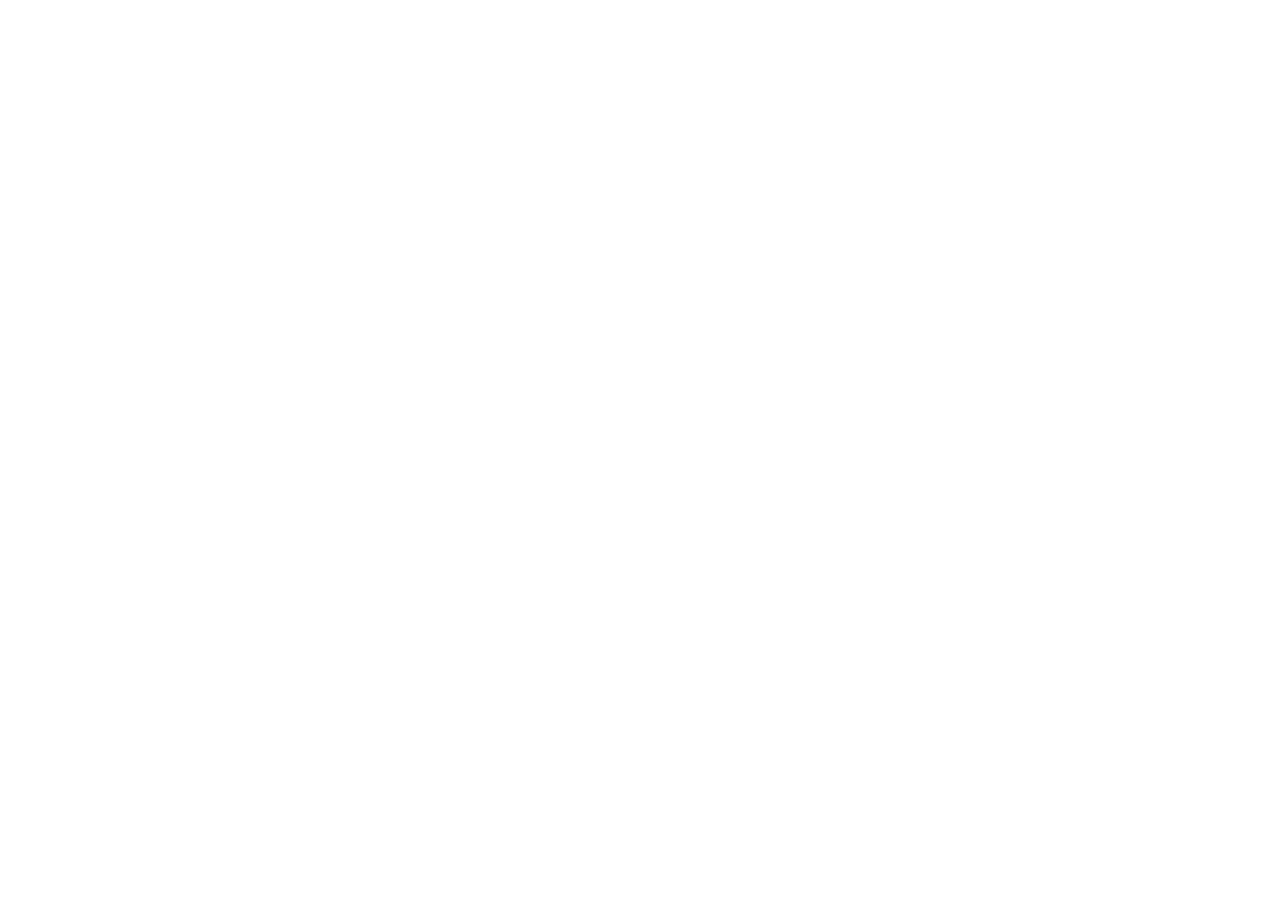
==== index.html @ a27b62ca "first commit" ====
<!DOCTYPE html>
<html lang="en">
<head>
    <meta charset="UTF-8">
    <meta name="viewport" content="width=device-width, initial-scale=1.0">
    <title>Document</title>
</head>
<body>
    
</body>
</html>
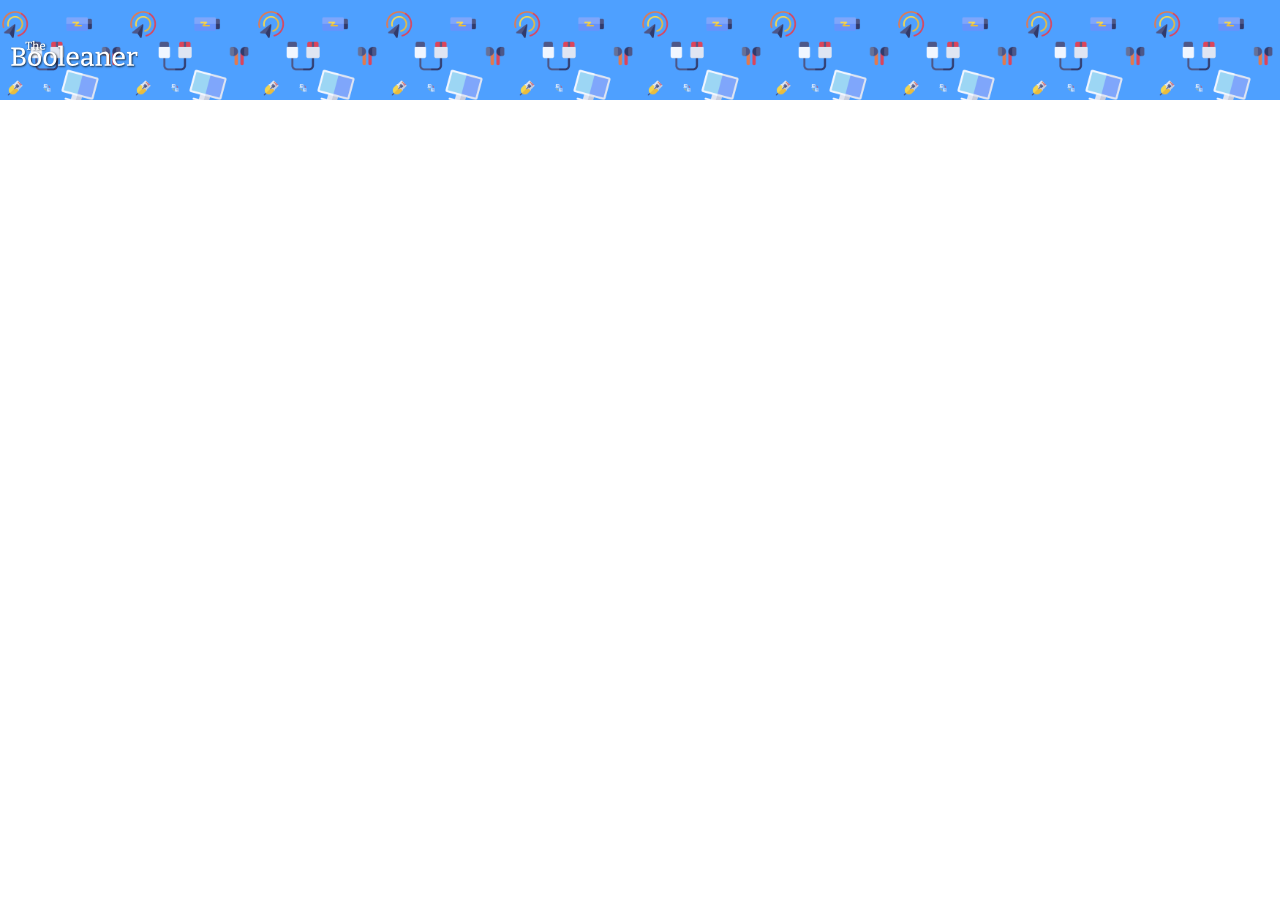
==== commit c9f179a4: "[UPD] Added banner and logo" ====
--- a/index.html
+++ b/index.html
@@ -4,8 +4,13 @@
     <meta charset="UTF-8">
     <meta name="viewport" content="width=device-width, initial-scale=1.0">
     <title>Document</title>
+    <link rel="stylesheet" href="./css/style.css">
 </head>
 <body>
+    <!-- Banner e Logo superiori -->
+    <header class="header">
+        <img src="./img/logo.svg" alt="">
+    </header>
     
 </body>
 </html>--- a/css/style.css
+++ b/css/style.css
@@ -0,0 +1,20 @@
+*{
+    padding: 0;
+    margin: 0;
+    box-sizing: border-box;
+}
+
+/* Stile Banner e Logo Header */
+.header {
+    background-color: rgb(78, 160, 255);
+    background-image: url(../img/pattern.png);
+    background-repeat: repeat;
+    background-size: 20%;
+    height: 100px;
+}
+
+.header img{
+    margin-top: 40px;
+    margin-left: 10px;
+    width: 10%;
+}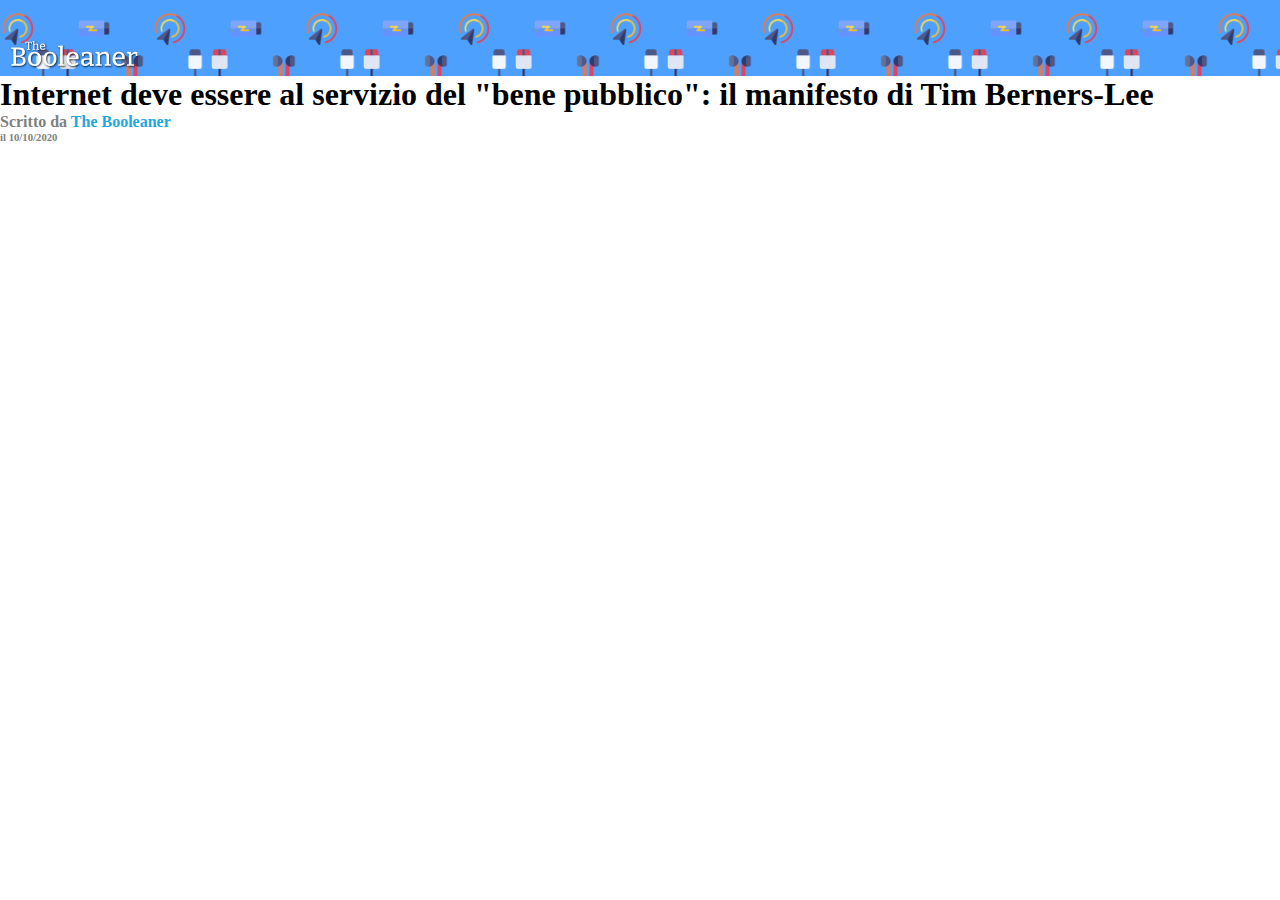
==== commit 21a5e7f5: "[UPD] Added Title, Author and Date" ====
--- a/index.html
+++ b/index.html
@@ -11,6 +11,13 @@
     <header class="header">
         <img src="./img/logo.svg" alt="">
     </header>
-    
+    <!-- Titolo, Autore e Data -->
+    <div>
+        <h1>Internet deve essere al servizio del 
+            "bene pubblico": il manifesto di Tim
+            Berners-Lee</h1>
+        <h4 class="subtitle">Scritto da <span>The Booleaner</span></h4>
+        <h6 class="subtitle">il 10/10/2020</h6>
+    </div>
 </body>
 </html>--- a/css/style.css
+++ b/css/style.css
@@ -9,12 +9,20 @@
     background-color: rgb(78, 160, 255);
     background-image: url(../img/pattern.png);
     background-repeat: repeat;
-    background-size: 20%;
-    height: 100px;
+    background-size: contain;
+    height: 10%;
 }
 
 .header img{
     margin-top: 40px;
     margin-left: 10px;
     width: 10%;
+}
+/* Stile Heading */
+.subtitle{
+    color: gray;
+}
+
+h4 span{
+    color: rgb(31, 167, 226) ;
 }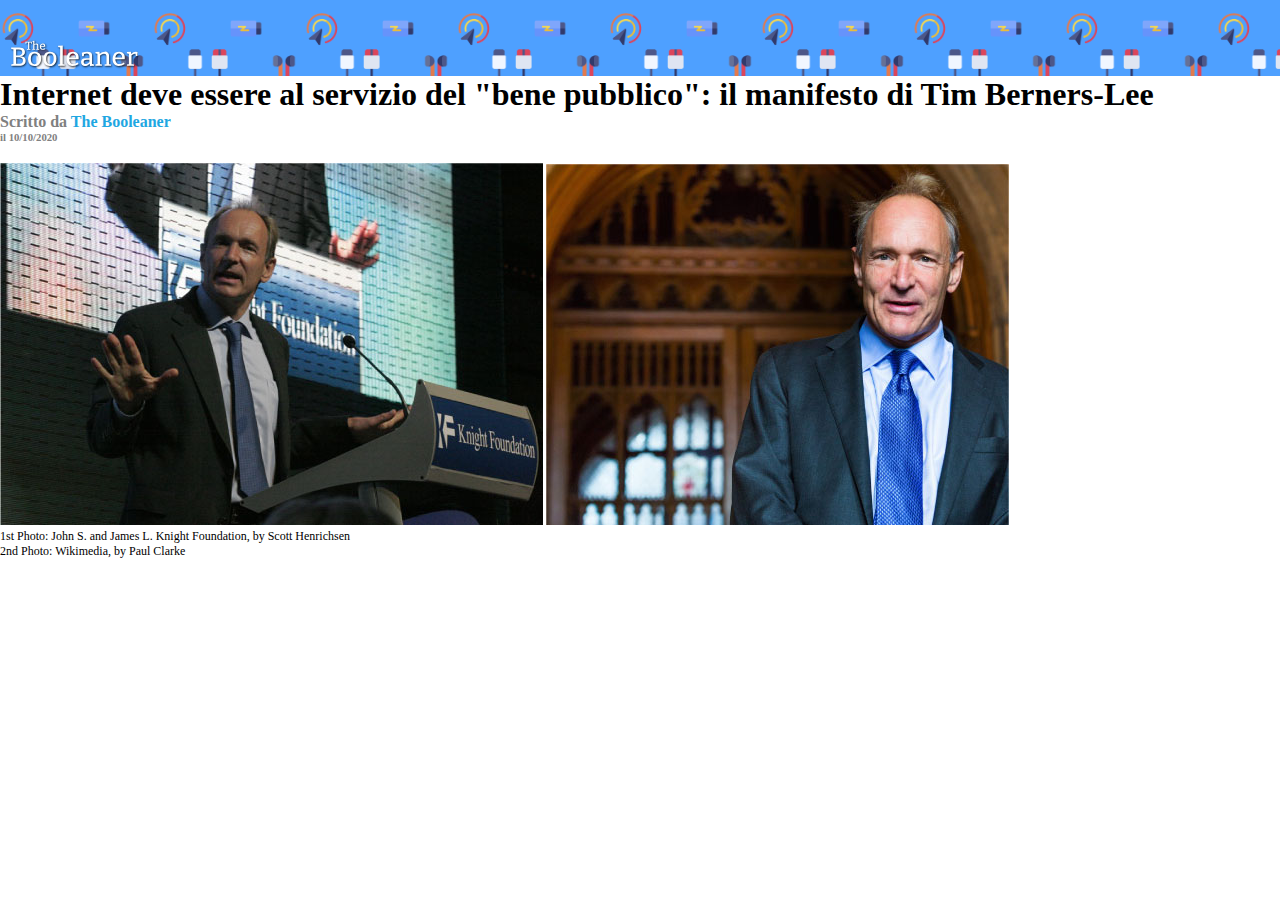
==== commit bfbd6d2e: "[UPD] Added images and description" ====
--- a/index.html
+++ b/index.html
@@ -9,8 +9,9 @@
 <body>
     <!-- Banner e Logo superiori -->
     <header class="header">
-        <img src="./img/logo.svg" alt="">
+        <img src="./img/logo.svg" alt="Logo">
     </header>
+
     <!-- Titolo, Autore e Data -->
     <div>
         <h1>Internet deve essere al servizio del 
@@ -19,5 +20,18 @@
         <h4 class="subtitle">Scritto da <span>The Booleaner</span></h4>
         <h6 class="subtitle">il 10/10/2020</h6>
     </div>
+
+    <!-- Immagini e descrizione -->
+    <div class="pictures">
+        <img src="./img/tim-1.jpg" alt="Tim1">
+        <img src="./img/tim-2.jpg" alt="Tim2">
+        <p>
+            1st Photo: John S. and James L. Knight
+            Foundation, by Scott Henrichsen
+        </p>
+        <p>
+            2nd Photo: Wikimedia, by Paul Clarke
+        </p>
+    </div>
 </body>
 </html>--- a/css/style.css
+++ b/css/style.css
@@ -25,4 +25,12 @@
 
 h4 span{
     color: rgb(31, 167, 226) ;
-}+}
+
+/* Immagini e descrizione */
+
+.pictures{
+    margin-top: 20px;
+    font-size: 12px;
+}
+
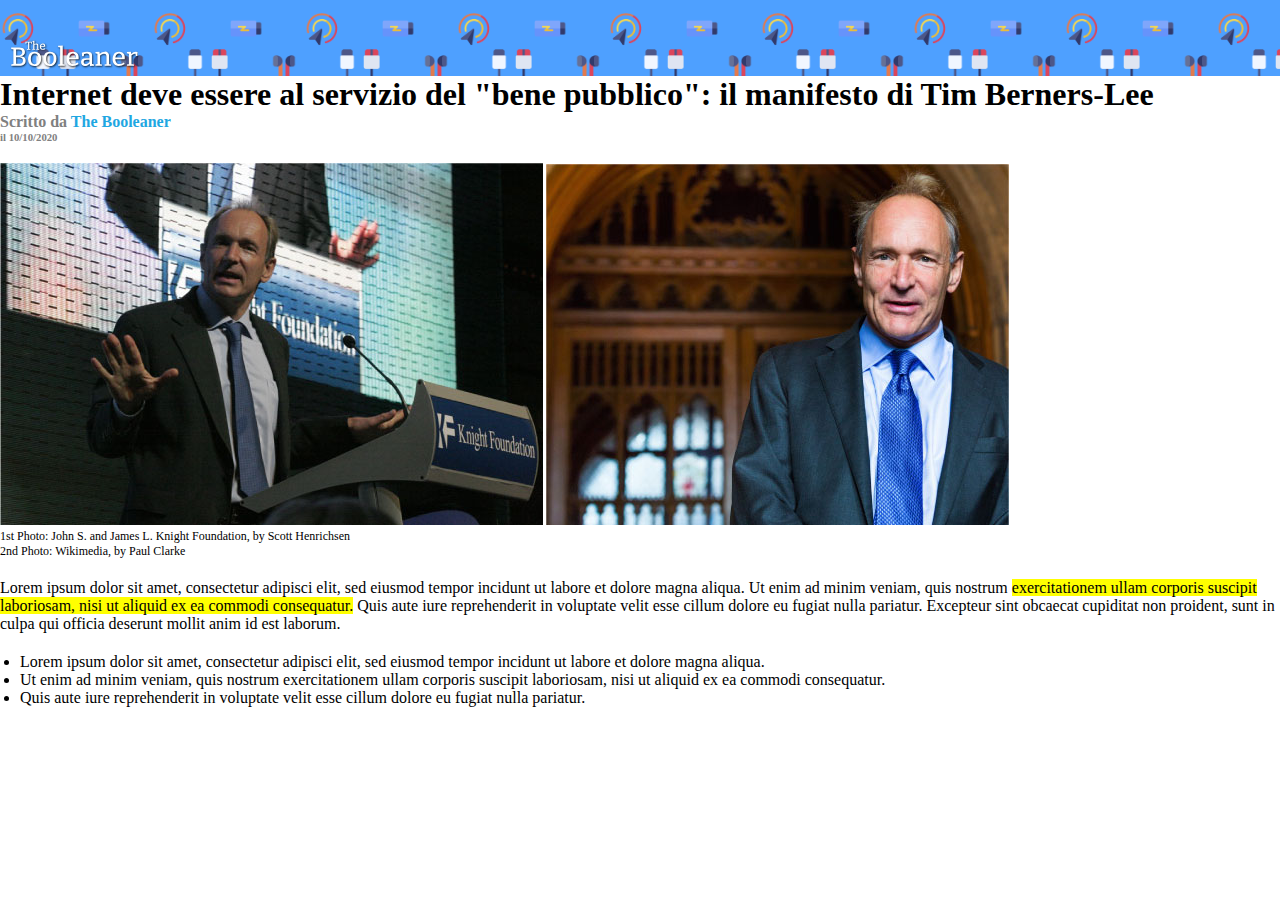
==== commit 3f9cb3b0: "[UPD] Added list" ====
--- a/index.html
+++ b/index.html
@@ -33,5 +33,36 @@
             2nd Photo: Wikimedia, by Paul Clarke
         </p>
     </div>
+
+    <!-- Corpo del testo -->
+    <div>
+        <p class="space">Lorem ipsum dolor sit amet, consectetur adipisci elit,
+         sed eiusmod tempor incidunt ut labore et dolore
+          magna aliqua. Ut enim ad minim veniam,
+           quis nostrum <span class="highlight">exercitationem ullam corporis
+            suscipit laboriosam, nisi ut aliquid ex ea
+             commodi consequatur.</span> Quis aute iure
+              reprehenderit in voluptate velit esse
+               cillum dolore eu fugiat nulla pariatur.
+                Excepteur sint obcaecat cupiditat non 
+                proident, sunt in culpa qui officia deserunt
+                 mollit anim id est laborum.</p>
+    </div>
+
+    <!-- Lista non ordinata -->
+    <div class="list">
+        <ul>
+            <li>Lorem ipsum dolor sit amet, consectetur adipisci elit,
+                sed eiusmod tempor incidunt ut labore et dolore
+                 magna aliqua.</li>
+            <li>Ut enim ad minim veniam,
+                quis nostrum exercitationem ullam corporis
+                 suscipit laboriosam, nisi ut aliquid ex ea
+                  commodi consequatur.</li>
+            <li>Quis aute iure
+                reprehenderit in voluptate velit esse
+                 cillum dolore eu fugiat nulla pariatur.</li>
+        </ul>
+    </div>
 </body>
 </html>--- a/css/style.css
+++ b/css/style.css
@@ -28,9 +28,20 @@
 }
 
 /* Immagini e descrizione */
-
 .pictures{
     margin-top: 20px;
     font-size: 12px;
 }
+/* Corpo del testo */
+.highlight {
+    background-color: yellow;
+}
 
+.space{
+    margin-top: 20px;
+    margin-bottom: 20px;
+}
+
+.list{
+    margin-left: 20px;
+}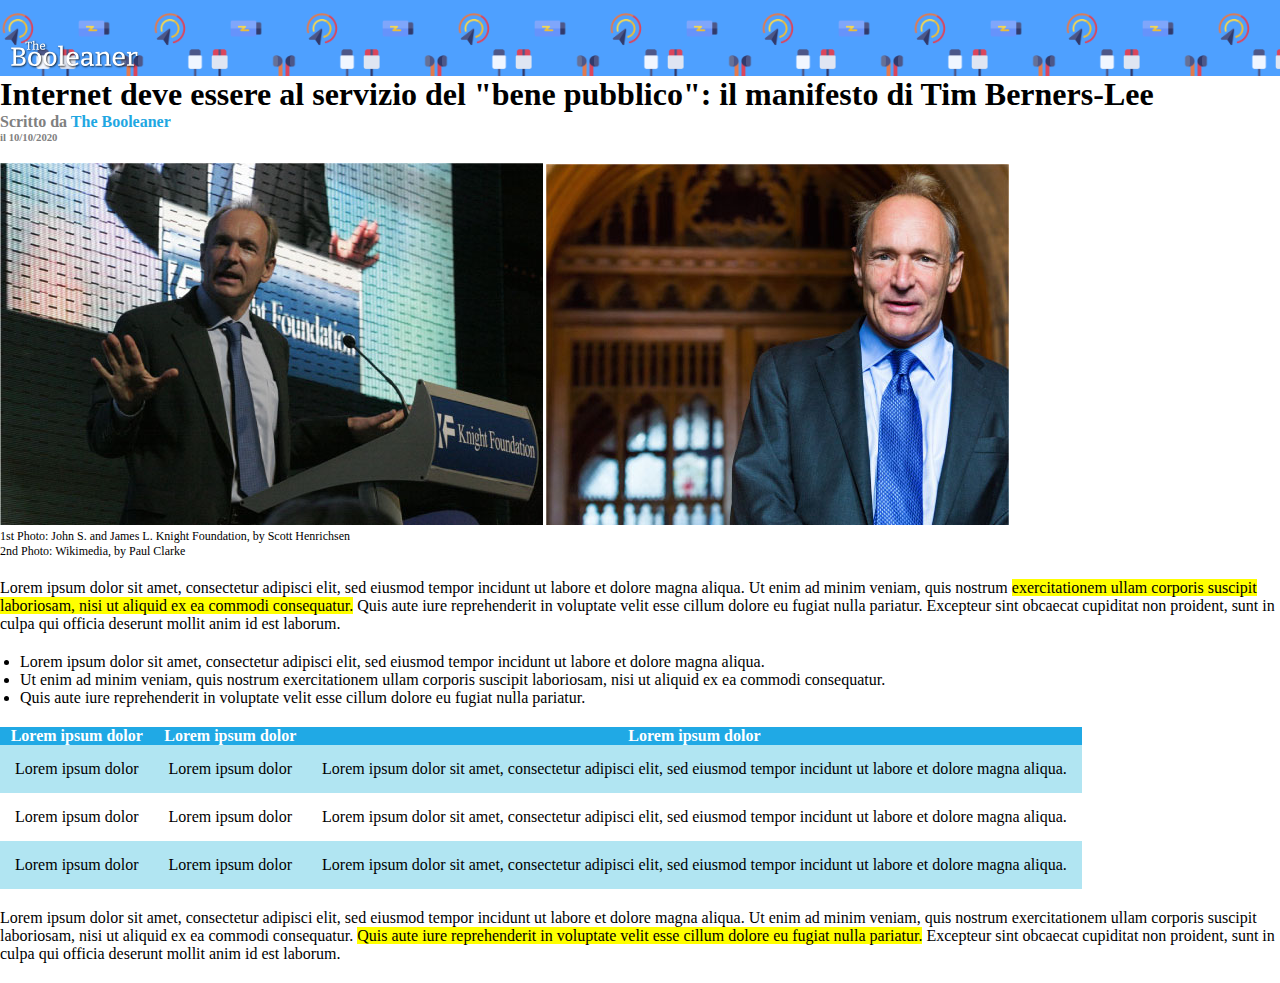
==== commit 549a7cf6: "[UPD] Added table and last paragraph" ====
--- a/index.html
+++ b/index.html
@@ -64,5 +64,56 @@
                  cillum dolore eu fugiat nulla pariatur.</li>
         </ul>
     </div>
+
+    <!-- Tabella -->
+    <div class="table">
+        <table>
+            <thead>
+                <tr>
+                    <th>Lorem ipsum dolor</th>
+                    <th>Lorem ipsum dolor</th>
+                    <th>Lorem ipsum dolor</th>
+                </tr>
+            </thead>
+            <tbody>
+                <tr class="blutable">
+                    <td>Lorem ipsum dolor</td>
+                    <td>Lorem ipsum dolor</td>
+                    <td>Lorem ipsum dolor sit amet, consectetur adipisci elit,
+                        sed eiusmod tempor incidunt ut labore et dolore
+                         magna aliqua.</td>
+                </tr>
+                <tr>
+                    <td>Lorem ipsum dolor</td>
+                    <td>Lorem ipsum dolor</td>
+                    <td>Lorem ipsum dolor sit amet, consectetur adipisci elit,
+                        sed eiusmod tempor incidunt ut labore et dolore
+                         magna aliqua.</td>
+                </tr>
+                <tr class="blutable">
+                    <td>Lorem ipsum dolor</td>
+                    <td>Lorem ipsum dolor</td>
+                    <td>Lorem ipsum dolor sit amet, consectetur adipisci elit,
+                        sed eiusmod tempor incidunt ut labore et dolore
+                         magna aliqua.</td>
+                </tr>
+            </tbody>
+        </table>
+    </div>
+
+    <!-- Corpo del testo -->
+    <div>
+        <p class="space">Lorem ipsum dolor sit amet, consectetur adipisci elit,
+         sed eiusmod tempor incidunt ut labore et dolore
+          magna aliqua. Ut enim ad minim veniam,
+           quis nostrum exercitationem ullam corporis
+            suscipit laboriosam, nisi ut aliquid ex ea
+             commodi consequatur. <span class="highlight">Quis aute iure
+              reprehenderit in voluptate velit esse
+               cillum dolore eu fugiat nulla pariatur.</span>
+                Excepteur sint obcaecat cupiditat non 
+                proident, sunt in culpa qui officia deserunt
+                 mollit anim id est laborum.</p>
+    </div>
 </body>
 </html>--- a/css/style.css
+++ b/css/style.css
@@ -44,4 +44,28 @@
 
 .list{
     margin-left: 20px;
+}
+
+/* Tabella */
+.table{
+    margin-top: 20px;
+    margin-bottom: 20px;
+}
+thead{
+    background-color: rgb(32, 169, 229);
+}
+.blutable {
+    background-color: rgb(177, 229, 242);
+}
+
+table{
+    border-collapse: collapse;
+}
+
+td{
+    padding: 15px;
+}
+
+th{
+    color: white;
 }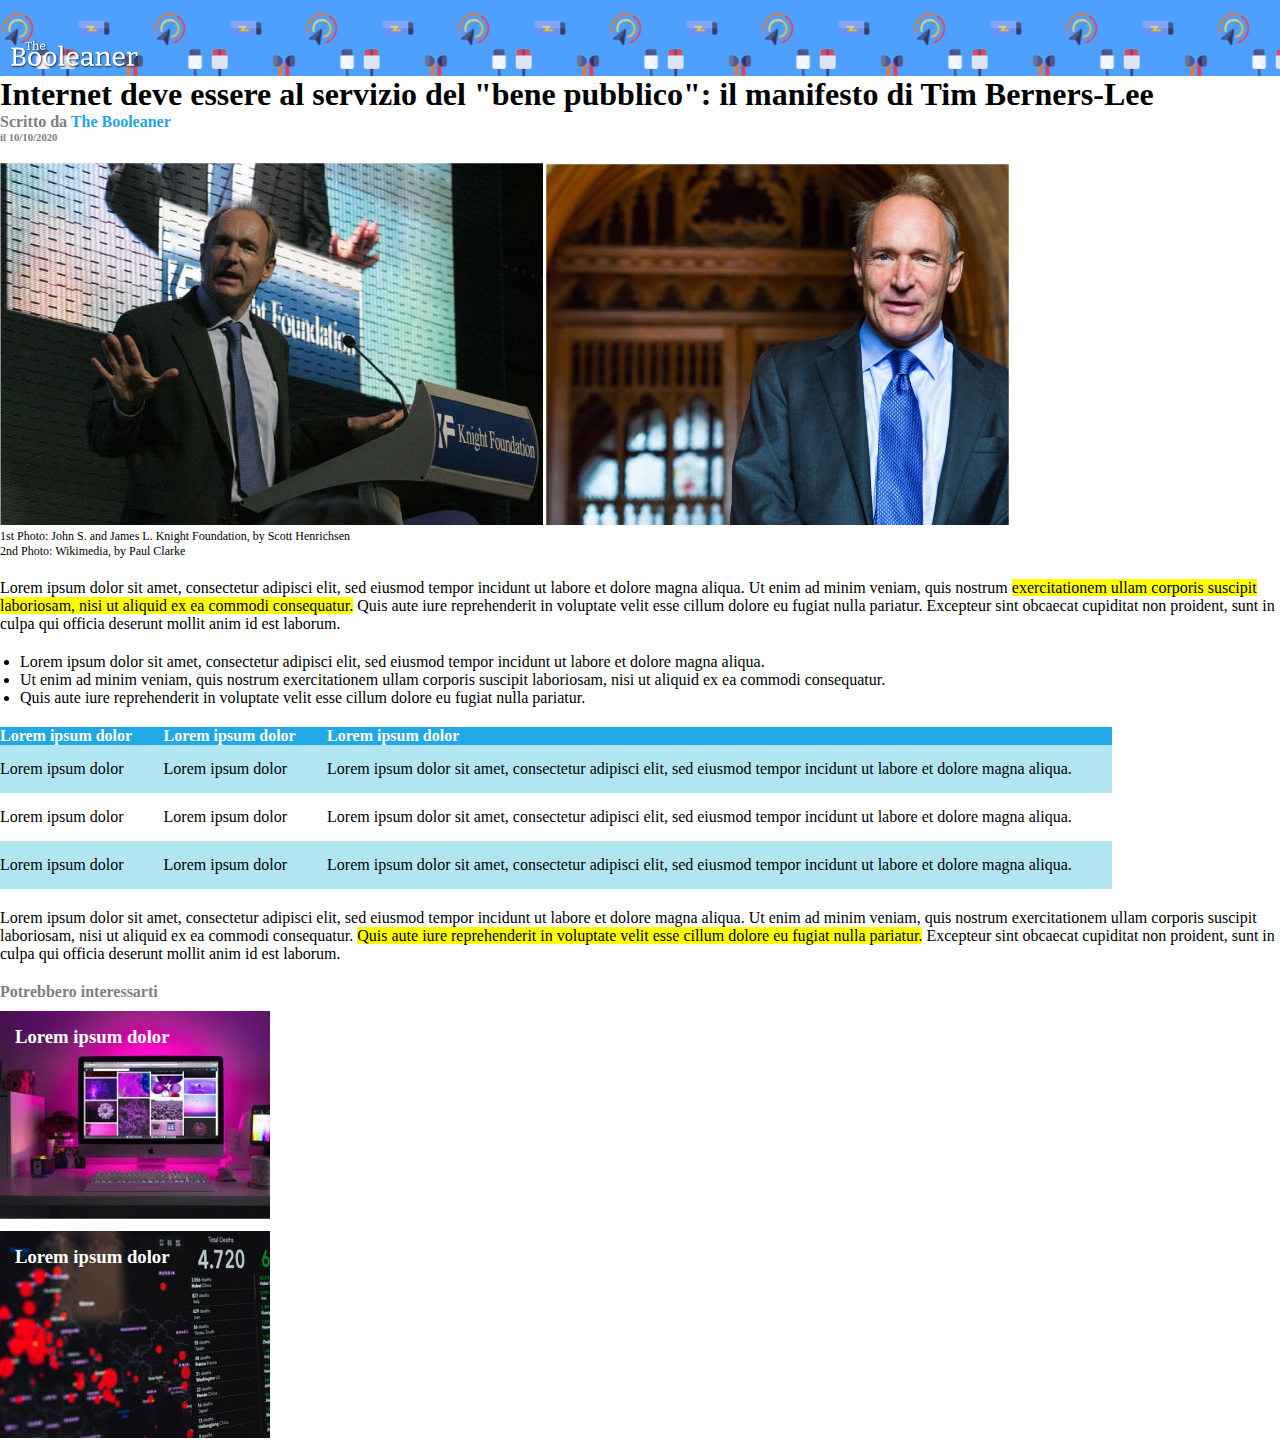
==== commit d9371c49: "[UPD] Added final images" ====
--- a/index.html
+++ b/index.html
@@ -115,5 +115,13 @@
                 proident, sunt in culpa qui officia deserunt
                  mollit anim id est laborum.</p>
     </div>
+
+    <!-- Immagini Finali -->
+    <div>
+        <h4 class="subtitle">Potrebbero interessarti</h4>
+        <h3 class="footer1">Lorem ipsum dolor</h3>
+        <h3 class="footer2">Lorem ipsum dolor</h3>
+    </div>
+
 </body>
 </html>--- a/css/style.css
+++ b/css/style.css
@@ -50,22 +50,50 @@
 .table{
     margin-top: 20px;
     margin-bottom: 20px;
+    text-align: left;
 }
 thead{
     background-color: rgb(32, 169, 229);
+    text-align: left;
 }
+
 .blutable {
     background-color: rgb(177, 229, 242);
 }
 
 table{
     border-collapse: collapse;
+
 }
 
 td{
-    padding: 15px;
+    padding-top: 15px;
+    padding-bottom: 15px;
+    padding-right: 40px;
+    text-align: left;
 }
 
 th{
     color: white;
+}
+
+/* Immagini Finali */
+.footer1{
+    margin-top: 10px;
+    padding: 15px;
+    color: white;
+    background-image: url(../img/monitor.jpg);
+    background-repeat: no-repeat;
+    width: 270px;
+    height: 220px;
+;
+}
+
+.footer2{
+    padding: 15px;
+    color: white;
+    background-image: url(../img/graph.jpg);
+    background-repeat: no-repeat;
+    width: 270px;
+    height: 220px;
 }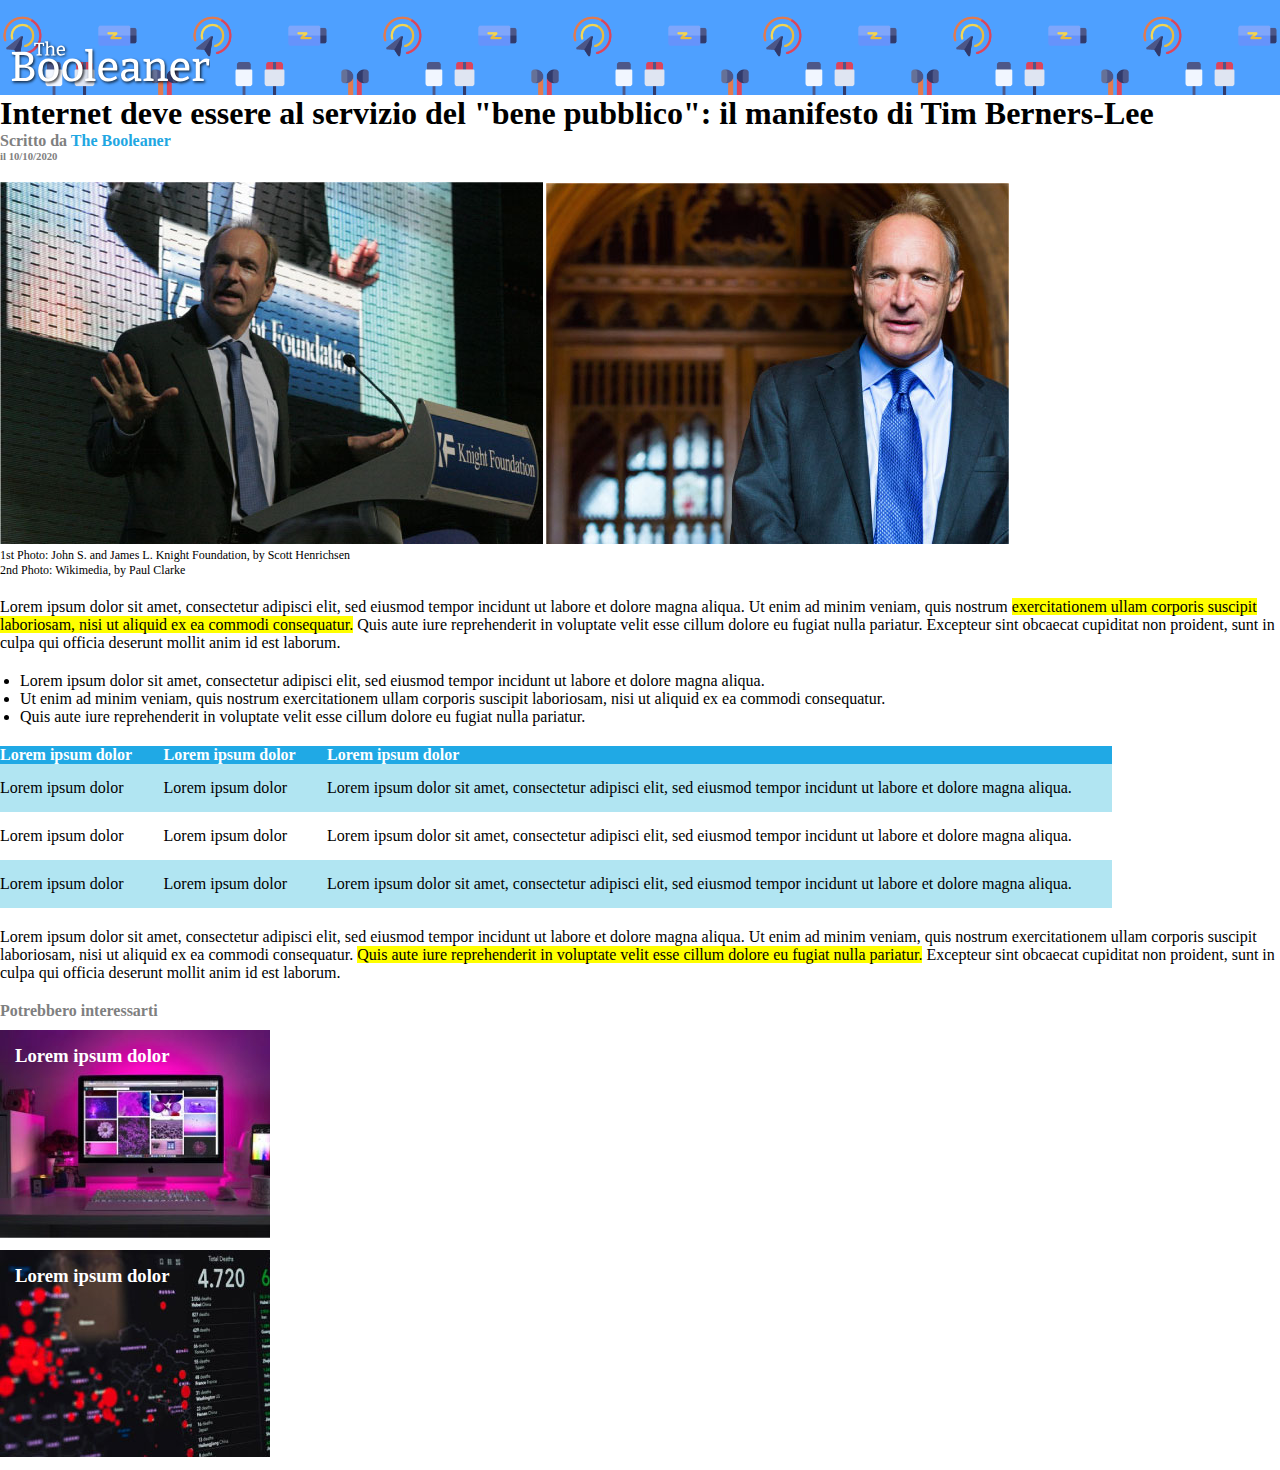
==== commit f12a392b: "[FIX] Fixed last details" ====
--- a/index.html
+++ b/index.html
@@ -3,7 +3,7 @@
 <head>
     <meta charset="UTF-8">
     <meta name="viewport" content="width=device-width, initial-scale=1.0">
-    <title>Document</title>
+    <title>The Booleaner</title>
     <link rel="stylesheet" href="./css/style.css">
 </head>
 <body>
@@ -122,6 +122,5 @@
         <h3 class="footer1">Lorem ipsum dolor</h3>
         <h3 class="footer2">Lorem ipsum dolor</h3>
     </div>
-
 </body>
 </html>--- a/css/style.css
+++ b/css/style.css
@@ -16,7 +16,7 @@
 .header img{
     margin-top: 40px;
     margin-left: 10px;
-    width: 10%;
+    width: 200px;
 }
 /* Stile Heading */
 .subtitle{
